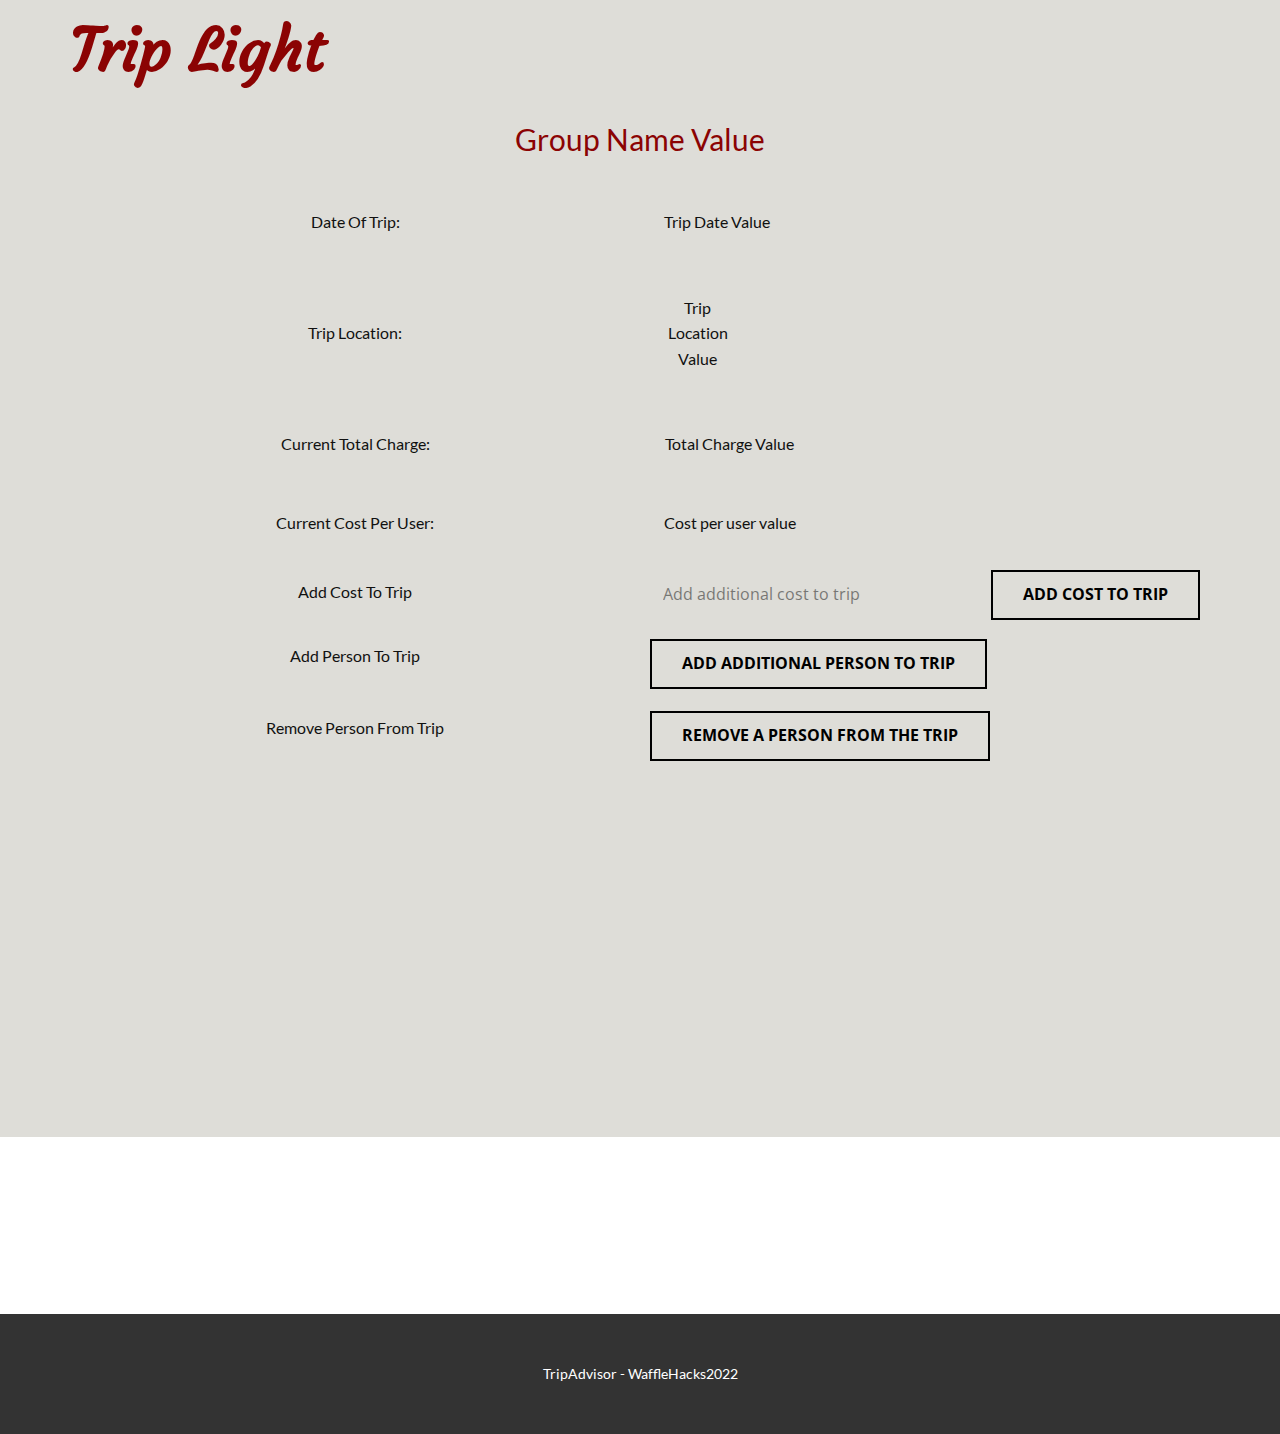
==== Website/TripInfo.html @ 437b7f46 "Init" ====
<!DOCTYPE html>
<html style="font-size: 16px;">
  <head>
    <meta name="viewport" content="width=device-width, initial-scale=1.0">
    <meta charset="utf-8">
    <meta name="keywords" content="Trip Light">
    <meta name="description" content="">
    <title>Get Trip Information</title>
    <link rel="stylesheet" href="nicepage.css" media="screen">
<link rel="stylesheet" href="Get-Trip-Information.css" media="screen">
    <script class="u-script" type="text/javascript" src="jquery.js" defer=""></script>
    <script class="u-script" type="text/javascript" src="nicepage.js" defer=""></script>
    <meta name="generator" content="Nicepage 4.12.21, nicepage.com">
    
    <link id="u-theme-google-font" rel="stylesheet" href="https://fonts.googleapis.com/css?family=Roboto:100,100i,300,300i,400,400i,500,500i,700,700i,900,900i|Open+Sans:300,300i,400,400i,500,500i,600,600i,700,700i,800,800i">
    
    
    
    <script type="application/ld+json">{
		"@context": "http://schema.org",
		"@type": "Organization",
		"name": ""
}</script>
    <meta name="theme-color" content="#478ac9">
    <meta property="og:title" content="Get Trip Information">
    <meta property="og:type" content="website">
  </head>
  <body class="u-body u-xl-mode"><header class="u-clearfix u-custom-color-4 u-header u-header" id="sec-891f"><div class="u-clearfix u-sheet u-sheet-1">
        <h1 class="u-custom-font u-text u-text-default u-text-1">Trip Light<br>
        </h1>
      </div></header> 
    <section class="u-clearfix u-custom-color-4 u-section-1" id="sec-45fe">
      <div class="u-clearfix u-sheet u-sheet-1">
        <h3 id='groupname' class="u-align-center u-custom-font u-text u-text-custom-color-8 u-text-default u-text-1">Group Name Value<br>
        </h3>
        <div class="u-clearfix u-gutter-0 u-layout-wrap u-layout-wrap-1">
          <div class="u-gutter-0 u-layout">
            <div class="u-layout-col">
              <div class="u-size-20">
                <div class="u-layout-row">
                  <div class="u-align-center u-container-style u-layout-cell u-size-30 u-layout-cell-1">
                    <div class="u-container-layout u-valign-middle u-container-layout-1">
                      <p class="u-custom-font u-text u-text-default u-text-2">Date Of Trip:</p>
                    </div>
                  </div>
                  <div class="u-container-style u-layout-cell u-size-30 u-layout-cell-2">
                    <div class="u-container-layout u-container-layout-2">
                      <p id='tripdate' class="u-align-center u-custom-font u-text u-text-default u-text-3">Trip Date Value</p>
                    </div>
                  </div>
                </div>
              </div>
              <div class="u-size-20">
                <div class="u-layout-row">
                  <div class="u-align-center u-container-style u-layout-cell u-size-30 u-layout-cell-3">
                    <div class="u-container-layout u-valign-middle u-container-layout-3">
                      <p class="u-custom-font u-text u-text-default u-text-4">Trip Location:</p>
                    </div>
                  </div>
                  <div class="u-container-style u-layout-cell u-size-26 u-layout-cell-4">
                    <div class="u-container-layout u-container-layout-4">
                      <p id='triplocation'class="u-align-center u-custom-font u-text u-text-5">Trip Location Value</p>
                    </div>
                  </div>
                </div>
              </div>
              <div class="u-size-20">
                <div class="u-layout-row">
                  <div class="u-container-style u-layout-cell u-size-30 u-layout-cell-5">
                    <div class="u-container-layout u-valign-middle u-container-layout-5">
                      <p class="u-align-center u-custom-font u-text u-text-default u-text-6">Current Total Charge:</p>
                    </div>
                  </div>
                  <div class="u-container-style u-layout-cell u-size-30 u-layout-cell-6">
                    <div class="u-container-layout u-valign-middle u-container-layout-6">
                      <p id='totalcharge' class="u-align-center u-custom-font u-text u-text-default u-text-7">Total Charge Value<br>
                      </p>
                    </div>
                  </div>
                </div>
              </div>
            </div>
          </div>
        </div>
        <div class="u-clearfix u-expanded-width u-layout-wrap u-layout-wrap-2">
          <div class="u-gutter-0 u-layout">
            <div class="u-layout-col">
              <div class="u-size-20">
                <div class="u-layout-row">
                  <div class="u-align-center u-container-style u-layout-cell u-size-30 u-layout-cell-7">
                    <div class="u-container-layout u-valign-middle u-container-layout-7">
                      <p class="u-custom-font u-text u-text-default u-text-8">Current Cost Per User:<br>
                      </p>
                    </div>
                  </div>
                  <div class="u-align-left u-container-style u-layout-cell u-size-30 u-layout-cell-8">
                    <div class="u-container-layout u-valign-middle u-container-layout-8">
                      <p id='usercost' class="u-align-center u-custom-font u-text u-text-default u-text-9">Cost per user value</p>
                    </div>
                  </div>
                </div>
              </div>
              <div class="u-size-20">
                <div class="u-layout-row">
                  <div class="u-align-center u-container-style u-layout-cell u-size-30 u-layout-cell-9">
                    <div class="u-container-layout u-container-layout-9">
                      <p class="u-custom-font u-text u-text-default u-text-10">Add Cost To Trip</p>
                    </div>
                  </div>
                  <div class="u-align-left u-container-style u-layout-cell u-size-30 u-layout-cell-10">
                    <div class="u-container-layout u-container-layout-10">
                      <div class="u-expanded u-form">
                        <form class="u-clearfix u-form-horizontal u-form-spacing-10 u-inner-form" source="custom" name="TripCost" style="padding: 10px;">
                          <div class="u-form-group u-form-name">
                            <label for="name-1ab2" class="u-form-control-hidden u-label"></label>
                            <input type="text" placeholder="Add additional cost to trip" id="name-1ab2" name="name" class="u-border-1 u-border-custom-color-4 u-custom-color-4 u-custom-font u-input u-input-rectangle u-input-1" required="">
                          </div>
                          <div class="u-align-left u-form-group u-form-submit">
                            <a href="#" class="u-border-2 u-border-black u-btn u-btn-submit u-button-style u-hover-black u-none u-text-black u-text-hover-white u-btn-2" onclick="addCost()">Add cost to trip</a>
                            <input type="submit" value="submit" class="u-form-control-hidden">
                          </div>
                          <div class="u-form-send-message u-form-send-success"> Thank you! Your message has been sent. </div>
                          <input type="hidden" value="" name="recaptchaResponse">
                        </form>
                        <script>
                          function addCost() {
                            const formData = document.getElementById('name-1ab2').value
                            console.log(formData)
                            let url = 'http://127.0.0.1:8000/addcost:'
                            let groupName = document.getElementById('groupname').innerHTML
                            let groupID = document.getElementById('groupid').innerHTML
                            url = url.concat(groupName)
                            url = url.concat(",")
                            url = url.concat(groupID)
                            url = url.concat(',')
                            url = url.concat(formData)
                            var xhr = new XMLHttpRequest();
                            xhr.open("POST", url, true);
                            xhr.setRequestHeader("Content-Type", "application/x-www-form-urlencoded");
                            xhr.send();
                            console.log("Sent Message");
                          }
                        </script>
                      </div>
                    </div>
                  </div>
                </div>
              </div>
              <div class="u-size-20">
                <div class="u-layout-row">
                  <div class="u-align-center u-container-style u-layout-cell u-size-30 u-layout-cell-11">
                    <div class="u-container-layout u-container-layout-11">
                      <p class="u-custom-font u-text u-text-default u-text-11">Add Person To Trip</p>
                    </div>
                  </div>
                  <div class="u-container-style u-layout-cell u-size-30 u-layout-cell-12">
                    <div class="u-container-layout u-container-layout-12">
                      <div class="u-expanded-width u-form u-form-2">
                        <form class="u-clearfix u-form-horizontal u-form-spacing-10 u-inner-form" source="custom" name="addPeopleToTrip" style="padding: 10px;">
                          <div class="u-align-left u-form-group u-form-submit">
                            <a href="#" class="u-border-2 u-border-black u-btn u-btn-submit u-button-style u-hover-black u-none u-text-black u-text-hover-white u-btn-2" onclick="addPerson()">Add additional person to trip</a>
                            <input type="submit" value="submit" class="u-form-control-hidden">
                          </div>
                          <div class="u-form-send-message u-form-send-success"> Thank you! Your message has been sent. </div>
                          <input type="hidden" value="" name="recaptchaResponse">
                        </form>
                        <script>
                          function addPerson() {
                            let url = 'http://127.0.0.1:8000/addperson:'
                            let groupName = document.getElementById('groupname').innerHTML
                            let groupID = document.getElementById('groupid').innerHTML
                            url = url.concat(groupName)
                            url = url.concat(",")
                            url = url.concat(groupID)
                            var xhr = new XMLHttpRequest();
                            xhr.open("POST", url, true);

                            xhr.setRequestHeader("Content-Type", "application/x-www-form-urlencoded");
                            xhr.send();
                            console.log("Sent Message");
                          }
                        </script>
                      </div>
                    </div>
                  </div>
                </div>
              </div>
              <div class="u-size-20">
                <div class="u-layout-row">
                  <div class="u-align-center u-container-style u-layout-cell u-size-30 u-layout-cell-11">
                    <div class="u-container-layout u-container-layout-11">
                      <p class="u-custom-font u-text u-text-default u-text-11">Remove Person From Trip</p>
                    </div>
                  </div>
                  <div class="u-container-style u-layout-cell u-size-30 u-layout-cell-12">
                    <div class="u-container-layout u-container-layout-12">
                      <div class="u-expanded-width u-form u-form-2">
                        <form class="u-clearfix u-form-horizontal u-form-spacing-10 u-inner-form" source="custom" name="addPeopleToTrip" style="padding: 10px;">
                          <div class="u-align-left u-form-group u-form-submit">
                            <a href="#" class="u-border-2 u-border-black u-btn u-btn-submit u-button-style u-hover-black u-none u-text-black u-text-hover-white u-btn-2" onclick="removePerson()">Remove a person from the trip</a>
                            <input type="submit" value="submit" class="u-form-control-hidden">
                          </div>
                          <div class="u-form-send-message u-form-send-success"> Thank you! Your message has been sent. </div>
                          <input type="hidden" value="" name="recaptchaResponse">
                        </form>
                        <script>
                          function removePerson() {
                            let url = 'http://127.0.0.1:8000/removeperson:'
                            let groupName = document.getElementById('groupname').innerHTML
                            let groupID = document.getElementById('groupid').innerHTML
                            url = url.concat(groupName)
                            url = url.concat(",")
                            url = url.concat(groupID)
                            var xhr = new XMLHttpRequest();
                            xhr.open("POST", url, true);

                            xhr.setRequestHeader("Content-Type", "application/x-www-form-urlencoded");
                            xhr.send();
                            console.log("Sent Message");
                          }
                        </script>
                      </div>
                    </div>
                  </div>
                </div>
              </div>
            </div>
          </div>
        </div>
        <p id='groupid' class="u-align-center u-text u-text-custom-color-4 u-text-default u-text-12">Group ID Placeholder<br>
        </p>
      </div>
    </section>
    <section class="u-align-center u-clearfix u-section-2" id="sec-5585">
      <div class="u-clearfix u-sheet u-sheet-1"></div>
    </section>
    
    
    <footer class="u-align-center u-clearfix u-footer u-grey-80 u-footer" id="sec-ddb6"><div class="u-clearfix u-sheet u-sheet-1">
        <p class="u-custom-font u-small-text u-text u-text-variant u-text-1">TripAdvisor - WaffleHacks2022<br>
        </p>
      </div></footer>
       <script>
        let groupName = prompt("Please enter your group name", "Group Name");
        let groupID = prompt("Please enter your group ID", "Group ID");

        let url = 'http://127.0.0.1:8000/getInfo:'
        url = url.concat(groupName)
        url = url.concat(",")
        url = url.concat(groupID)
        var xhr = new XMLHttpRequest();
        xhr.open("GET", url, true);
        xhr.responseType = 'text'
        xhr.setRequestHeader("Content-Type", "application/x-www-form-urlencoded");
        xhr.send();

        xhr.onload = function () {
            if (xhr.readyState === xhr.DONE) {
                if (xhr.status === 200) {
                  responseT = xhr.responseText
                  responseT = responseT.replaceAll("-", " ")
                  tripDate = responseT.substring(0, responseT.search(','))
                  responseT = responseT.substring(responseT.search(',') + 1)
                  tripLocation = responseT.substring(0, responseT.search(','))
                  responseT = responseT.substring(responseT.search(',') + 1)
                  totalCharge = responseT.substring(0, responseT.search(','))
                  responseT = responseT.substring(responseT.search(',') + 1)
                  userCost = responseT.substring(responseT.search(',') + 1)
                  document.getElementById('groupname').innerHTML=groupName
                  document.getElementById('tripdate').innerHTML=tripDate
                  document.getElementById('triplocation').innerHTML=tripLocation
                  document.getElementById('usercost').innerHTML=userCost
                  document.getElementById('totalcharge').innerHTML=totalCharge
                  document.getElementById('groupid').innerHTML=groupID
                }
            }
        };
      </script>
  </body>
</html>
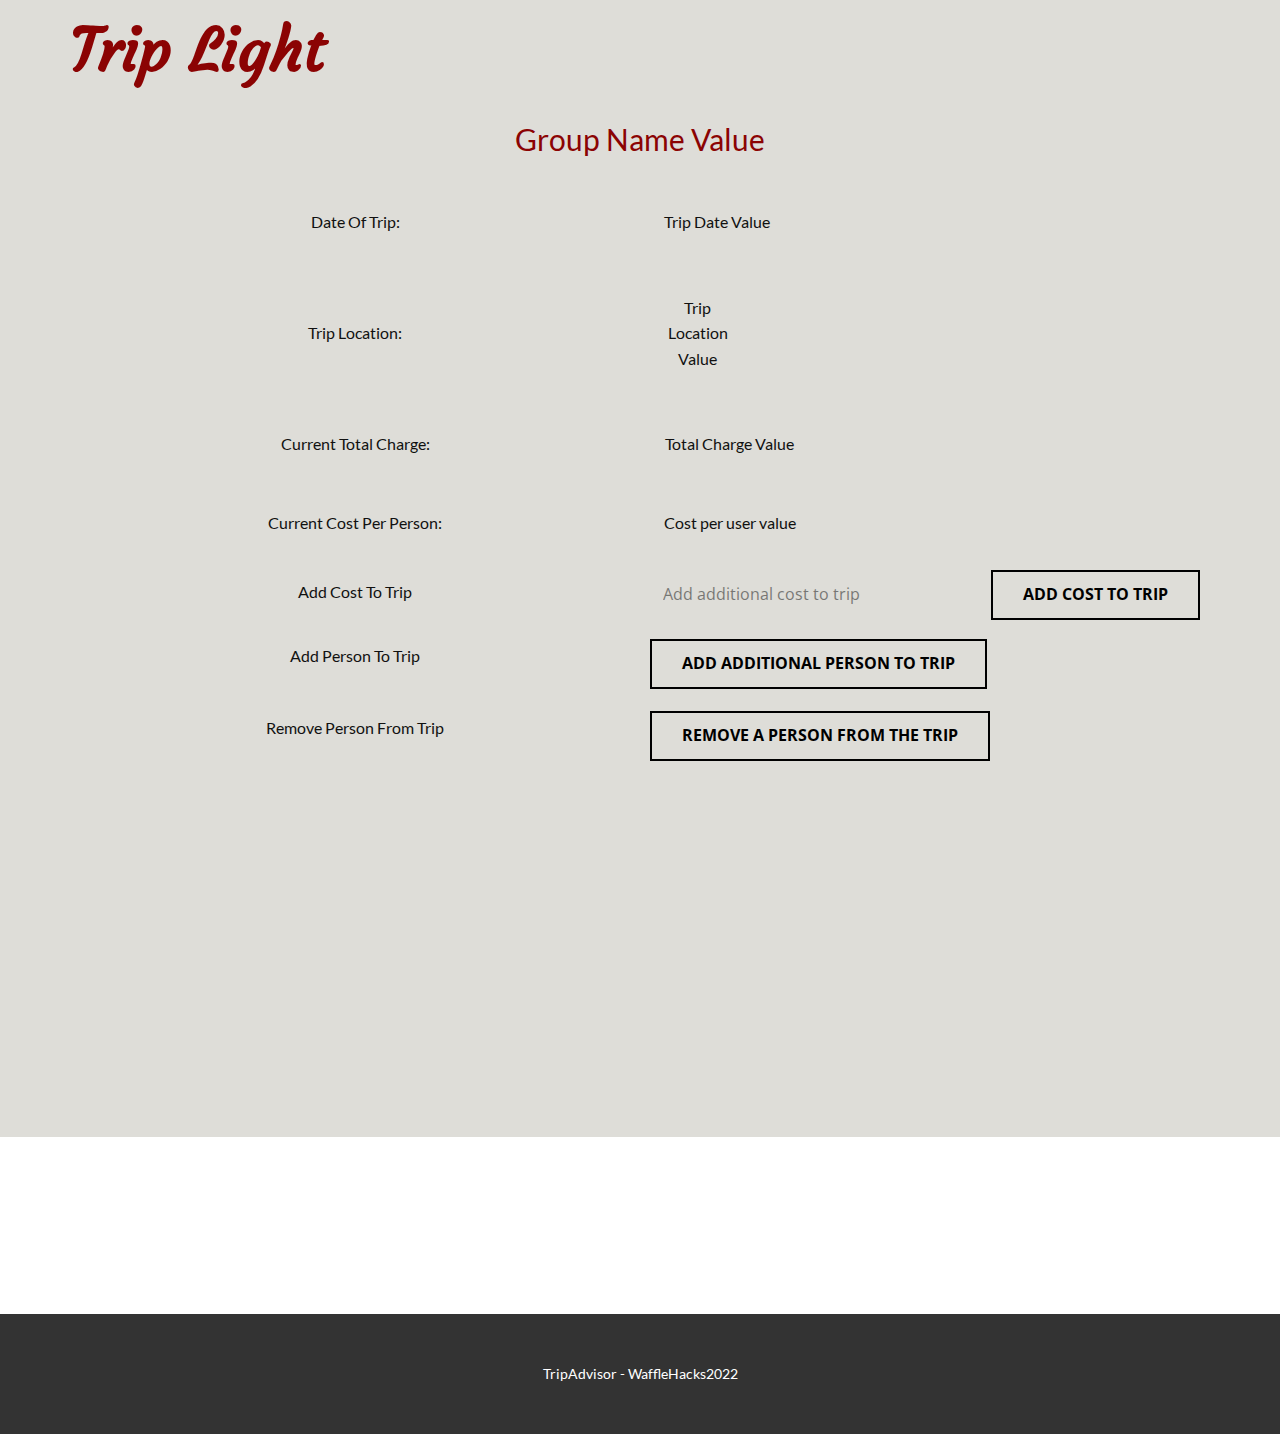
==== commit ef4d9d29: "Updated text in registration page and added a redirection when registration is successfully complete" ====
--- a/Website/TripInfo.html
+++ b/Website/TripInfo.html
@@ -89,7 +89,7 @@
                 <div class="u-layout-row">
                   <div class="u-align-center u-container-style u-layout-cell u-size-30 u-layout-cell-7">
                     <div class="u-container-layout u-valign-middle u-container-layout-7">
-                      <p class="u-custom-font u-text u-text-default u-text-8">Current Cost Per User:<br>
+                      <p class="u-custom-font u-text u-text-default u-text-8">Current Cost Per Person:<br>
                       </p>
                     </div>
                   </div>
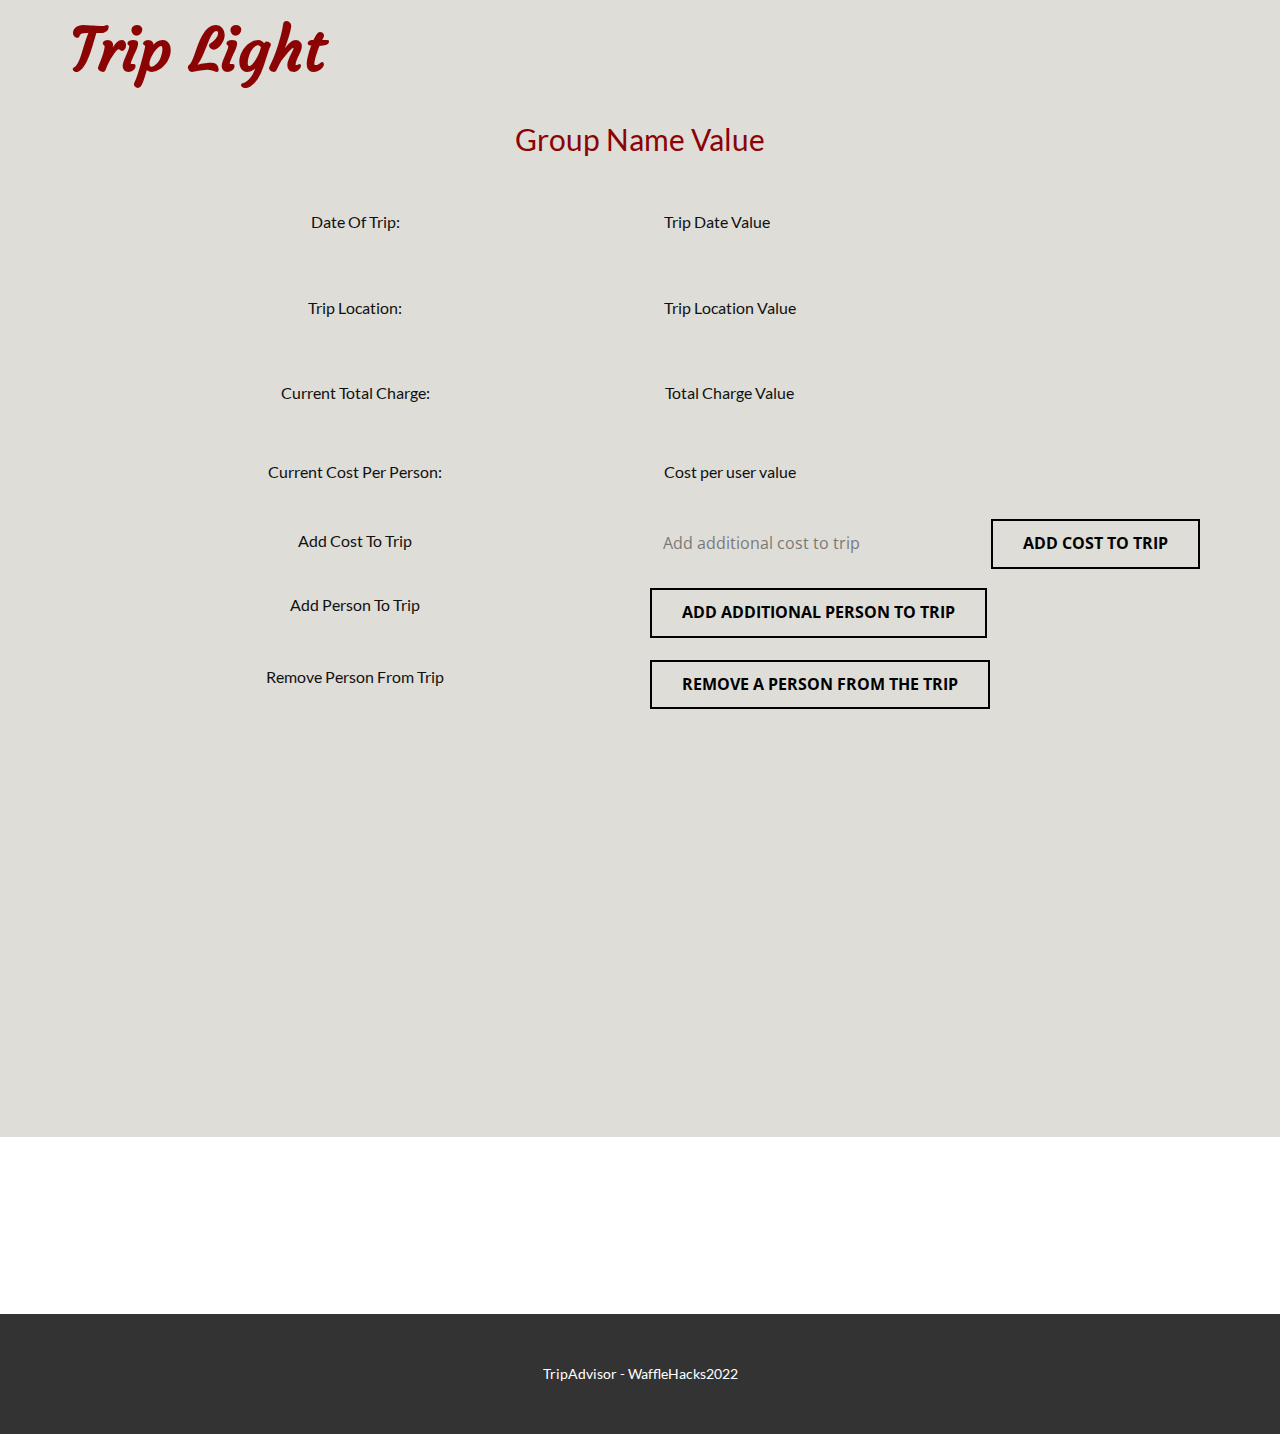
==== commit 9a5a60c6: "Update Trip Location in dashboard" ====
--- a/Website/TripInfo.html
+++ b/Website/TripInfo.html
@@ -28,7 +28,7 @@
   <body class="u-body u-xl-mode"><header class="u-clearfix u-custom-color-4 u-header u-header" id="sec-891f"><div class="u-clearfix u-sheet u-sheet-1">
         <h1 class="u-custom-font u-text u-text-default u-text-1">Trip Light<br>
         </h1>
-      </div></header> 
+      </div></header>
     <section class="u-clearfix u-custom-color-4 u-section-1" id="sec-45fe">
       <div class="u-clearfix u-sheet u-sheet-1">
         <h3 id='groupname' class="u-align-center u-custom-font u-text u-text-custom-color-8 u-text-default u-text-1">Group Name Value<br>
@@ -57,9 +57,9 @@
                       <p class="u-custom-font u-text u-text-default u-text-4">Trip Location:</p>
                     </div>
                   </div>
-                  <div class="u-container-style u-layout-cell u-size-26 u-layout-cell-4">
+                  <div class="u-container-style u-layout-cell u-size-30 u-layout-cell-4">
                     <div class="u-container-layout u-container-layout-4">
-                      <p id='triplocation'class="u-align-center u-custom-font u-text u-text-5">Trip Location Value</p>
+                      <p id='triplocation'class="u-align-left u-custom-font u-text u-text-5">Trip Location Value</p>
                     </div>
                   </div>
                 </div>
